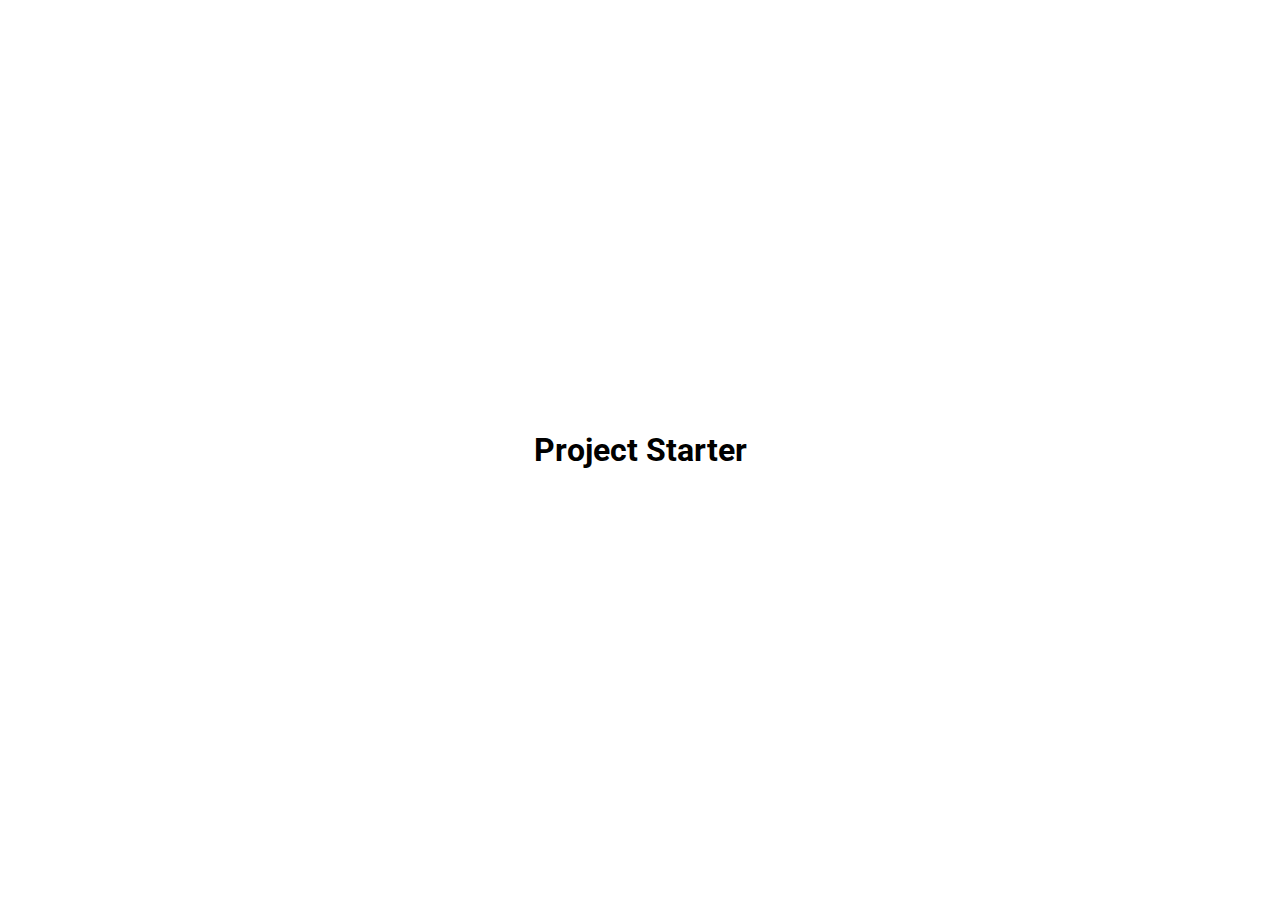
==== Expanding Cards/index.html @ 71908867 "Add starter template to main folder" ====
<!DOCTYPE html>
<html lang="en">
  <head>
    <meta charset="UTF-8" />
    <meta http-equiv="X-UA-Compatible" content="IE=edge" />
    <meta name="viewport" content="width=device-width, initial-scale=1.0" />
    <!-- <link
      rel="stylesheet"
      href="https://cdnjs.cloudflare.com/ajax/libs/font-awesome/6.4.0/css/all.min.css"
      integrity="sha512-iecdLmaskl7CVkqkXNQ/ZH/XLlvWZOJyj7Yy7tcenmpD1ypASozpmT/E0iPtmFIB46ZmdtAc9eNBvH0H/ZpiBw=="
      crossorigin="anonymous"
    /> -->
    <link rel="stylesheet" href="style.css" />
    <title>My Project</title>
  </head>
  <body>
    <h1>Project Starter</h1>
    <script src="script.js"></script>
  </body>
</html>
---- Expanding Cards/style.css ----
@import url("https://fonts.googleapis.com/css2?family=Bungee&family=Roboto:wght@400;700&display=swap");

* {
  box-sizing: border-box;
}

body {
  font-family: "Roboto", sans-serif;
  display: flex;
  flex-direction: column;
  align-items: center;
  justify-content: center;
  height: 100vh;
  overflow: hidden;
  margin: 0;
}
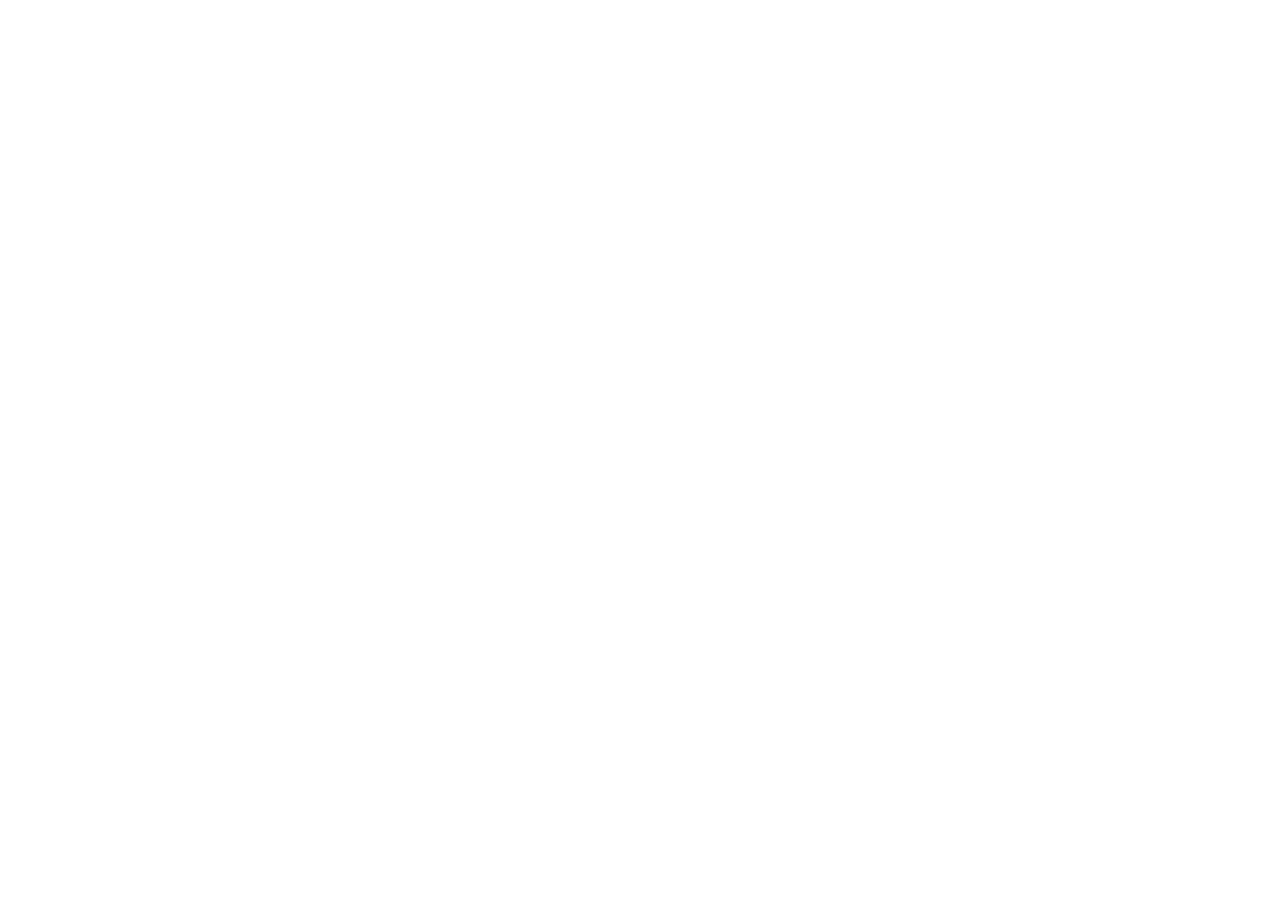
==== commit 11898246: "add HTML & CSS" ====
--- a/Expanding Cards/index.html
+++ b/Expanding Cards/index.html
@@ -11,10 +11,51 @@
       crossorigin="anonymous"
     /> -->
     <link rel="stylesheet" href="style.css" />
-    <title>My Project</title>
+    <title>Expanding Cards</title>
   </head>
   <body>
-    <h1>Project Starter</h1>
+    <div class="container">
+      <div
+        class="panel active"
+        style="
+          background-image: url('https://images.unsplash.com/photo-1558979158-65a1eaa08691?ixlib=rb-1.2.1&ixid=eyJhcHBfaWQiOjEyMDd9&auto=format&fit=crop&w=1350&q=80');
+        "
+      >
+        <h3>Explore The World</h3>
+      </div>
+      <div
+        class="panel"
+        style="
+          background-image: url('https://images.unsplash.com/photo-1572276596237-5db2c3e16c5d?ixlib=rb-1.2.1&ixid=eyJhcHBfaWQiOjEyMDd9&auto=format&fit=crop&w=1350&q=80');
+        "
+      >
+        <h3>Wild Forest</h3>
+      </div>
+      <div
+        class="panel"
+        style="
+          background-image: url('https://images.unsplash.com/photo-1507525428034-b723cf961d3e?ixlib=rb-1.2.1&ixid=eyJhcHBfaWQiOjEyMDd9&auto=format&fit=crop&w=1353&q=80');
+        "
+      >
+        <h3>Sunny Beach</h3>
+      </div>
+      <div
+        class="panel"
+        style="
+          background-image: url('https://images.unsplash.com/photo-1551009175-8a68da93d5f9?ixlib=rb-1.2.1&ixid=eyJhcHBfaWQiOjEyMDd9&auto=format&fit=crop&w=1351&q=80');
+        "
+      >
+        <h3>City on Winter</h3>
+      </div>
+      <div
+        class="panel"
+        style="
+          background-image: url('https://images.unsplash.com/photo-1549880338-65ddcdfd017b?ixlib=rb-1.2.1&ixid=eyJhcHBfaWQiOjEyMDd9&auto=format&fit=crop&w=1350&q=80');
+        "
+      >
+        <h3>Mountains - Clouds</h3>
+      </div>
+    </div>
     <script src="script.js"></script>
   </body>
 </html>
--- a/Expanding Cards/style.css
+++ b/Expanding Cards/style.css
@@ -1,16 +1,61 @@
-@import url("https://fonts.googleapis.com/css2?family=Bungee&family=Roboto:wght@400;700&display=swap");
+@import url("https://fonts.googleapis.com/css2?family=Muli&display=swap");
 
 * {
   box-sizing: border-box;
 }
 
 body {
-  font-family: "Roboto", sans-serif;
+  font-family: "Muli", sans-serif;
   display: flex;
-  flex-direction: column;
+
   align-items: center;
   justify-content: center;
   height: 100vh;
   overflow: hidden;
   margin: 0;
 }
+
+.container {
+  display: flex;
+  width: 90vw;
+}
+
+.panel {
+  background-size: auto 100%;
+  background-position: center;
+  background-repeat: no-repeat;
+  height: 80vh;
+  border-radius: 50px;
+  color: #ffff;
+  cursor: pointer;
+  flex: 0.5;
+  margin: 10px;
+  position: relative;
+  transition: flex 0.7s ease-in;
+}
+.panel h3 {
+  font-size: 24px;
+  position: absolute;
+  bottom: 20px;
+  left: 20px;
+  margin: 0;
+  opacity: 0;
+}
+
+.panel.active {
+  flex: 5;
+}
+.panel.active h3 {
+  opacity: 1;
+}
+
+@media (max-width: 480px) {
+  .container {
+    width: 100vw;
+  }
+
+  .panel:nth-of-type(4),
+  .panel:nth-of-type(5) {
+    display: none;
+  }
+}
